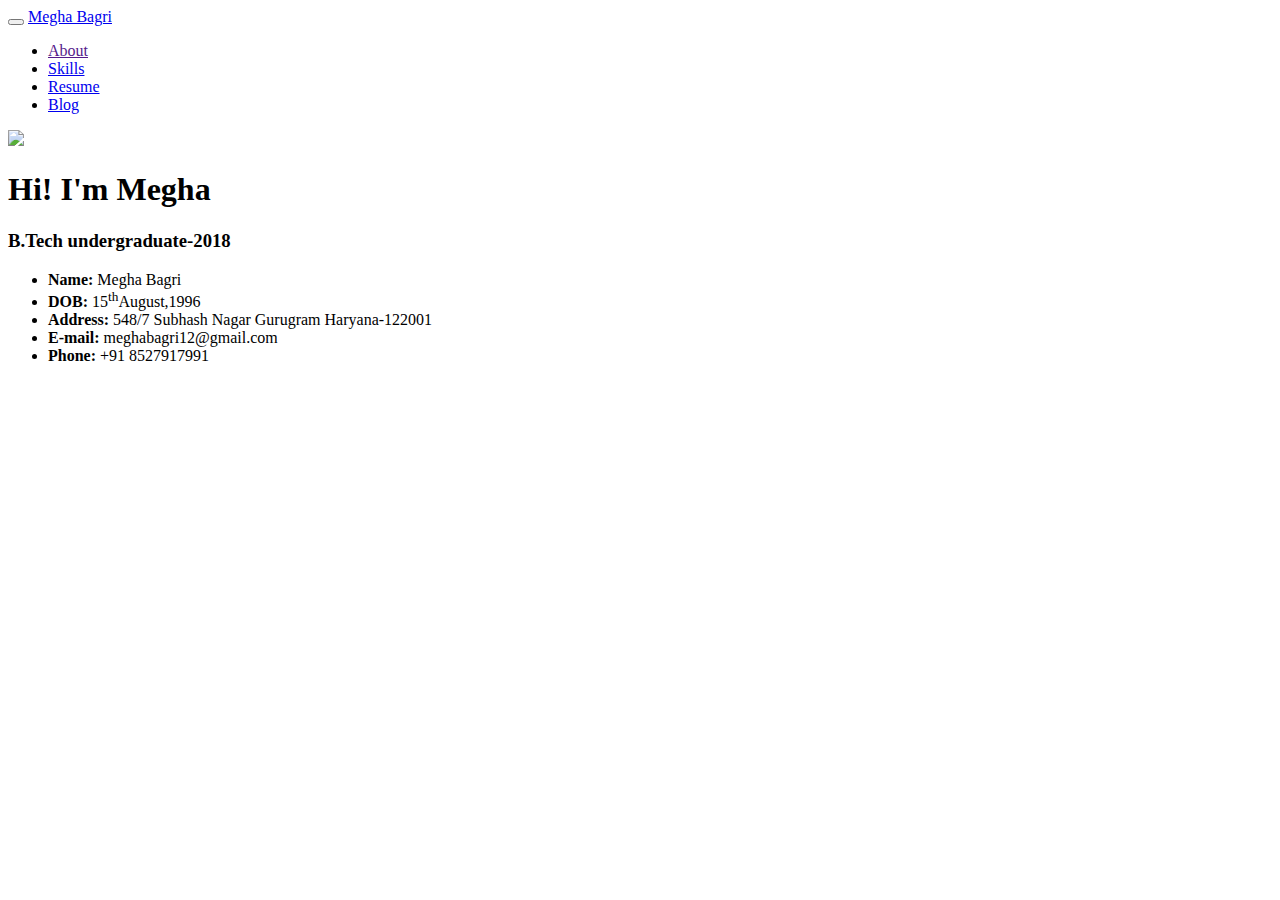
==== profile.html @ 6e07de7e "Add files via upload" ====
<!DOCTYPE html>
<html lang="en">
  <head>
    <meta charset="utf-8">
    <meta http-equiv="X-UA-Compatible" content="IE=edge">
    <meta name="viewport" content="width=device-width, initial-scale=1.0">
    <meta name="description" content="">
    <meta name="author" content="">
    <link rel="shortcut icon" href="../../docs-assets/ico/favicon.png">

    <title>Megha Bagri</title>

    <!-- Bootstrap core CSS -->
    <link href="assets/css/bootstrap.css" rel="stylesheet">


    <!-- Custom styles for this template -->
    <link href="assets/css/main.css" rel="stylesheet">

    <script src="https://code.jquery.com/jquery-1.10.2.min.js"></script>
    <script src="assets/js/hover.zoom.js"></script>
    <script src="assets/js/hover.zoom.conf.js"></script>

    <!-- HTML5 shim and Respond.js IE8 support of HTML5 elements and media queries -->
    <!--[if lt IE 9]>
      <script src="https://oss.maxcdn.com/libs/html5shiv/3.7.0/html5shiv.js"></script>
      <script src="https://oss.maxcdn.com/libs/respond.js/1.3.0/respond.min.js"></script>
    <![endif]-->
      </head>

  <body>

    <!-- Static navbar -->
    <div class="navbar navbar-inverse navbar-static-top">
      <div class="container">
        <div class="navbar-header">
          <button type="button" class="navbar-toggle" data-toggle="collapse" data-target=".navbar-collapse">
            <span class="icon-bar"></span>
            <span class="icon-bar"></span>
            <span class="icon-bar"></span>
          </button>
          <a class="navbar-brand" href="index.html">Megha Bagri</a>
        </div>
          <ul class="nav navbar-nav navbar-right">
            <li><a href="">About</a></li>
            <li><a href="skills.html">Skills</a></li>
            <li><a href="MeghaBagri.pdf">Resume</a></li>
            <li><a href="blog.html">Blog</a></li>
          </ul>
        </div><!--/.nav-collapse -->
      </div>

	<!-- +++++ Welcome Section +++++ -->
	<div class="box">
        <div class="profile">
          <div class="row">
                          <div class="col-xs-5">
                <div class="profile-photo"><img src="assets/img/user.jpg" style="max-height:340px;"></div>
              </div>
                        <div class="col-xs-7">
              <div class="profile-info">
                                  
                                  <h1 class="profile-title">
                                          <span>Hi! I'm</span>
                                               Megha </h1>
                                <h3>B.Tech undergraduate-2018</h3></div>
                                            <ul class="profile-list">
                                               <li class="clearfix">
                                              <strong class="title">Name:</strong>
                                              <span class="cont">Megha Bagri</span>
                                          </li>  
                                      <li class="clearfix">
                                              <strong class="title">DOB:</strong>
                                              <span class="cont">15<sup>th</sup>August,1996</span>
                                          </li>   
                                        <li class="clearfix">
                                              <strong class="title">Address:</strong>
                                              <span class="cont">548/7 Subhash Nagar Gurugram Haryana-122001</span>
                                          </li>   
                                        <li class="clearfix">
                                              <strong class="title">E-mail:</strong>
                                              <span class="cont">meghabagri12@gmail.com</span>
                                          </li>   
                                        <li class="clearfix">
                                              <strong class="title">Phone:</strong>
                                              <span class="cont">+91 8527917991</span>
                                          </li>   
                                         
                                      
                                  </ul>
                          </div>
          </div>
        </div>
    <!-- Placed at the end of the document so the pages load faster -->
    <script src="assets/js/bootstrap.min.js"></script>
  </body>
</html>
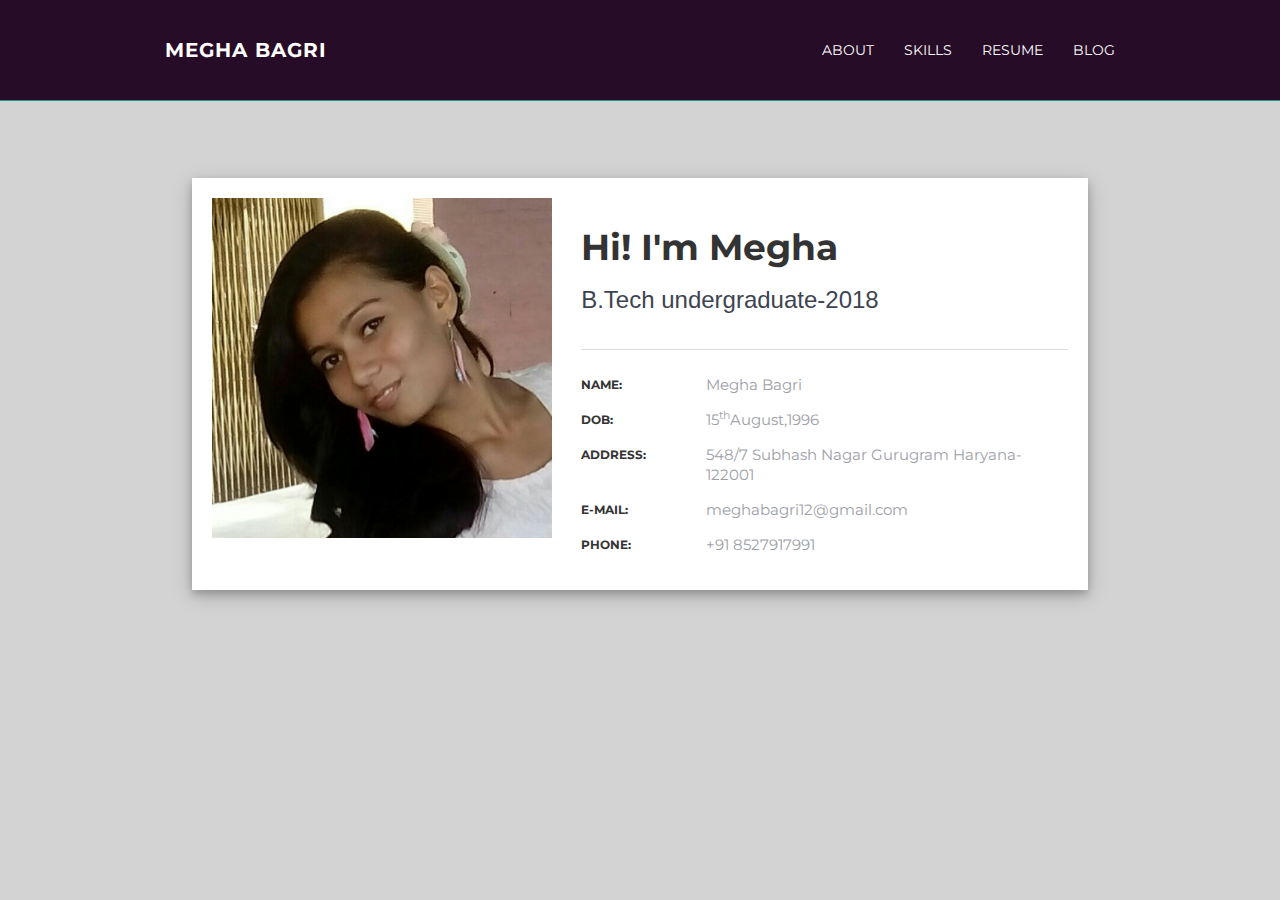
==== commit 0c04fa40: "add existing file" ====
--- a/profile.html
+++ b/profile.html
@@ -55,7 +55,7 @@
         <div class="profile">
           <div class="row">
                           <div class="col-xs-5">
-                <div class="profile-photo"><img src="assets/img/user.jpg" style="max-height:340px;"></div>
+                <div class="profile-photo"><img src="assets/img/user.jpg" style="max-height:340px; "></div>
               </div>
                         <div class="col-xs-7">
               <div class="profile-info">
--- a/assets/css/main.css
+++ b/assets/css/main.css
@@ -0,0 +1,379 @@
+/*
+ * Author: Carlos Alvarez
+ * URL: http://alvarez.is
+ *
+ * Project Name: STANLEY - Free Bootstrap 3 Theme
+ * Version: 1.0
+ * URL: http://blacktie.co
+ */
+
+@import url(http://fonts.googleapis.com/css?family=Montserrat:400,700);
+
+body {
+  	background-color: #D3D3D3;
+  	font-family: 'Montserrat', sans-serif;
+    font-weight: 400;
+    font-size: 14px;
+    color: #555;
+
+    -webkit-font-smoothing: antialiased;
+    -webkit-overflow-scrolling: touch;
+}
+.profile-photo:hover{
+    opacity: 0.4;
+    -webkit-transition: opacity 0.45s ease;
+    transition: opacity 0.45s ease;
+}
+div.card {
+  width: 500px;
+  box-shadow: 0 4px 8px 0 rgba(0, 0, 0, 0.2), 0 6px 20px 0 rgba(0, 0, 0, 0.19);
+  text-align: center;
+  display: inline-block;
+  margin-right: 3%;
+  min-height: 200px;
+  -webkit-transition: zoom 0.4s; /* For Safari 3.1 to 6.0 */
+    transition: zoom 0.4s;
+
+}
+
+.educ{
+    float: center;
+    margin-left: 12%;
+margin-top: 3%;}
+div.header {
+    background-color: #ffffff;
+    color: black;
+    padding: 10px;
+}
+
+div.container {
+    background-color: #270c27;
+    padding: 5px;
+}
+.progress {height: 8px;}
+
+.bars{float: center;
+margin-left: 25%;}
+
+.profile-info{
+    color: #3d4451;
+    padding-bottom: 25px;
+    margin-bottom: 25px;
+    border-bottom: 1px solid #dedede;
+}
+.profile-title {
+    font-size: 36px;
+    line-height: 1.1;
+    font-weight: 700;
+    margin-bottom: 5px;
+}
+.profile-position {
+    font-size: 18px;
+    font-weight: 400;
+    line-height: 1.1;
+    margin-bottom: 0;
+}
+.profile-list {
+    margin: 0;
+    padding: 0;
+    list-style: none;
+}
+.profile-list .title {
+    margin-bottom: 3px;
+}
+.profile-list .cont {
+    margin-left: 0;
+    margin-bottom: 15px;
+    float:center;
+}
+.edu{
+    margin-top: 4%;
+    margin-bottom: 4%;
+}
+.box{
+    padding: 20px;
+        background: #ffffff;
+        width: 70%;
+        height: 80%;
+        margin-left: 15% ;
+        margin-top: 6%;
+        margin-bottom: 6%;
+        z-index: -1;
+        float:center;
+            box-shadow: 0 4px 8px 0 rgba(0, 0, 0, 0.2), 0 6px 20px 0 rgba(0, 0, 0, 0.19);
+
+}
+/* Titles */
+h1, h2, h4, h5, h6 {
+	font-family: 'Montserrat', sans-serif;
+    font-weight: 700;
+    color: #333;
+}
+
+h1 {
+	font-size: 35px;
+	margin-top: 30px;
+	margin-bottom: 30px;
+}
+#skill{
+margin-left: 250px;
+}
+/* Paragraph & Typographic */
+p {
+    line-height: 28px;
+    margin-bottom: 25px;
+    font-size: 16px;
+}
+
+.centered {
+    text-align: center;
+}
+
+.soon{float: center;
+margin-top: 10%;
+margin-left: 40%;
+}
+/* Links */
+a {
+    color: #1abc9c;
+    word-wrap: break-word;
+
+    -webkit-transition: color 0.1s ease-in, background 0.1s ease-in;
+    -moz-transition: color 0.1s ease-in, background 0.1s ease-in;
+    -ms-transition: color 0.1s ease-in, background 0.1s ease-in;
+    -o-transition: color 0.1s ease-in, background 0.1s ease-in;
+    transition: color 0.1s ease-in, background 0.1s ease-in;
+}
+
+a:hover,
+a:focus {
+    color: #7b7b7b;
+    text-decoration: none;
+    outline: 0;
+}
+
+a:before,
+a:after {
+    -webkit-transition: color 0.1s ease-in, background 0.1s ease-in;
+    -moz-transition: color 0.1s ease-in, background 0.1s ease-in;
+    -ms-transition: color 0.1s ease-in, background 0.1s ease-in;
+    -o-transition: color 0.1s ease-in, background 0.1s ease-in;
+    transition: color 0.1s ease-in, background 0.1s ease-in;
+}
+.profile-list .title {
+    display: block;
+    width: 120px;
+    float: left;
+    color: #333333;
+    font-size: 12px;
+    font-weight: 700;
+    line-height: 20px;
+    text-transform: uppercase;
+}
+.profile-photo {
+    margin-right: 0;
+    margin-bottom: 30px;
+
+}
+.profile-list .cont {
+    display: block;
+    margin-left: 125px;
+    font-size: 15px;
+    font-weight: 400;
+    line-height: 20px;
+    color: #9da0a7;
+}
+.container {
+    width: 100%;
+    max-width: 960px;
+    padding-left: 10px;
+    padding-right: 10px;
+    margin: 0 auto;
+}
+
+.section {
+    padding-top: 70px;
+}
+
+.section-box {
+    padding: 40px 50px;
+}
+
+.section-title {
+    color: #3d4451;
+    font-size: 34px;
+    line-height: 1.2;
+    font-weight: 600;
+    text-align: center;
+}
+ hr {
+    display: block;
+    height: 1px;
+    border: 0;
+    border-top: 1px solid #ccc;
+    margin: 1em 0;
+    padding: 0;
+}
+
+
+.navbar {
+	text-transform: uppercase;
+	margin-bottom: 0px;
+}
+
+.navbar-inverse {
+	padding-bottom: 20px;
+	padding-top: 20px;
+}
+
+.navbar-inverse {
+	background-color: #270c27 ;
+	border-color: #16a085;
+}
+
+.navbar-inverse .navbar-nav > li > a {
+	color: white;
+}
+
+.navbar-inverse .navbar-nav > li > a:hover {
+	color: #222222;
+}
+
+.navbar-brand {
+	font-weight: 700;
+	font-size: 20px;
+	letter-spacing: 1px;
+    -webkit-transition: font-size 2s; /* For Safari 3.1 to 6.0 */
+    transition: font-size 2s;
+
+}
+.navbar-brand:hover{
+font-size: 25px;
+opacity: 0.8;
+}
+.navbar-inverse .navbar-brand {
+	color: white;
+}
+
+.navbar-inverse .navbar-toggle {
+	border-color: transparent;
+}
+
+.progress-bar-theme {
+  background-color: #1abc9c;
+}
+
+
+/* Helpers */
+
+.mt {
+	margin-top: 40px;
+	margin-bottom: 40px;
+}
+
+.pt {
+	padding-top: 50px;
+	padding-bottom: 50px;
+}
+
+
+/* +++++ WRAP SECTIONS +++++ */
+
+#ww {
+	padding-top: 70px;
+	padding-bottom: 70px;
+	background-color: #f2f2f2;
+}
+
+
+#footer {
+	background-color: #2f2f2f;
+	padding-top: 50px;
+	padding-bottom: 50px; 
+}
+
+#footer p {
+	color: white;
+}
+
+#footer h4 {
+	color: white;
+	text-transform: uppercase;
+	padding-bottom: 20px;
+}
+
+
+/* +++++ Color Wraps / Blog Page +++++ */
+
+#grey {
+	padding-top: 60px;
+	padding-bottom: 60px;
+	background-color: #f2f2f2;
+}
+
+#white {
+	padding-top: 60px;
+	padding-bottom: 60px;
+	background-color: #ffffff;
+}
+
+
+
+/* Blog Date*/
+bd {
+	font-size: 12px;
+	text-transform: uppercase;
+	color: #d2d2d2;
+	font-weight: 700;
+}
+
+/* Blog Author*/
+ba {
+	font-size: 12px;
+	text-transform: uppercase;
+}
+
+/* Blog Quote */
+.bq {
+	font-size: 22px;
+	padding-top: 30px;
+}
+
+/* Blog Tags */
+bt {
+	font-size: 12px;
+}
+
+/* ================== PORTFOLIO IMAGES HOVER EFFECT ================== */
+/* Effects also are controled by hover.zoom.js */
+.zoom { 
+    display:block; 
+    position:relative; 
+    overflow:hidden; 
+    background:transparent url(../img/loader.gif) no-repeat center;
+}
+
+    .zoomOverlay {
+        position:absolute;
+        top:0; left:0;
+        bottom:0; right:0;
+        display:none;
+        background-image:url(../img/zoom.png);
+        background-repeat:no-repeat;
+        background-position:center;
+    }
+
+.zoom2 {
+	opacity: 1;
+}
+
+.zoom2:hover {
+	opacity: 0.5;
+}
+
+/* glyphicon Configuration */
+
+.glyphicon {
+	font-size: 40px;
+	color: #1abc9c;
+}